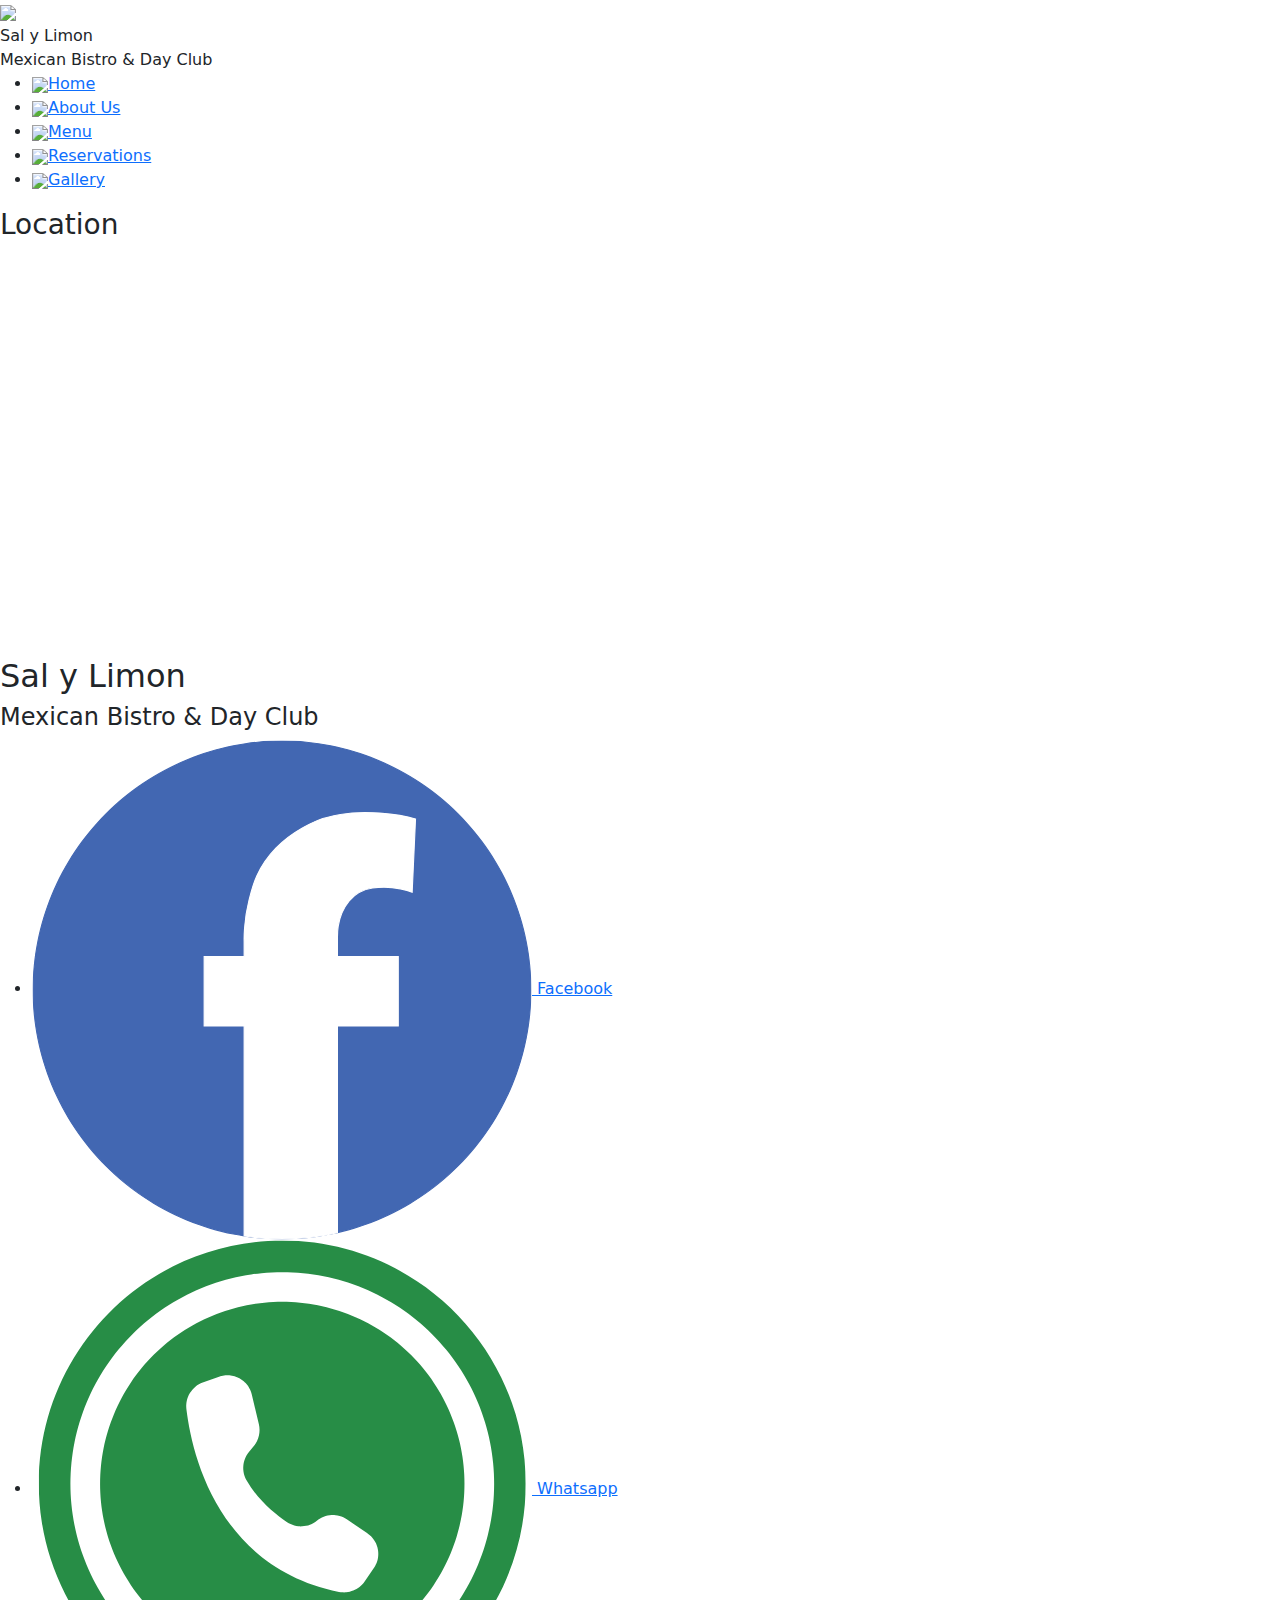
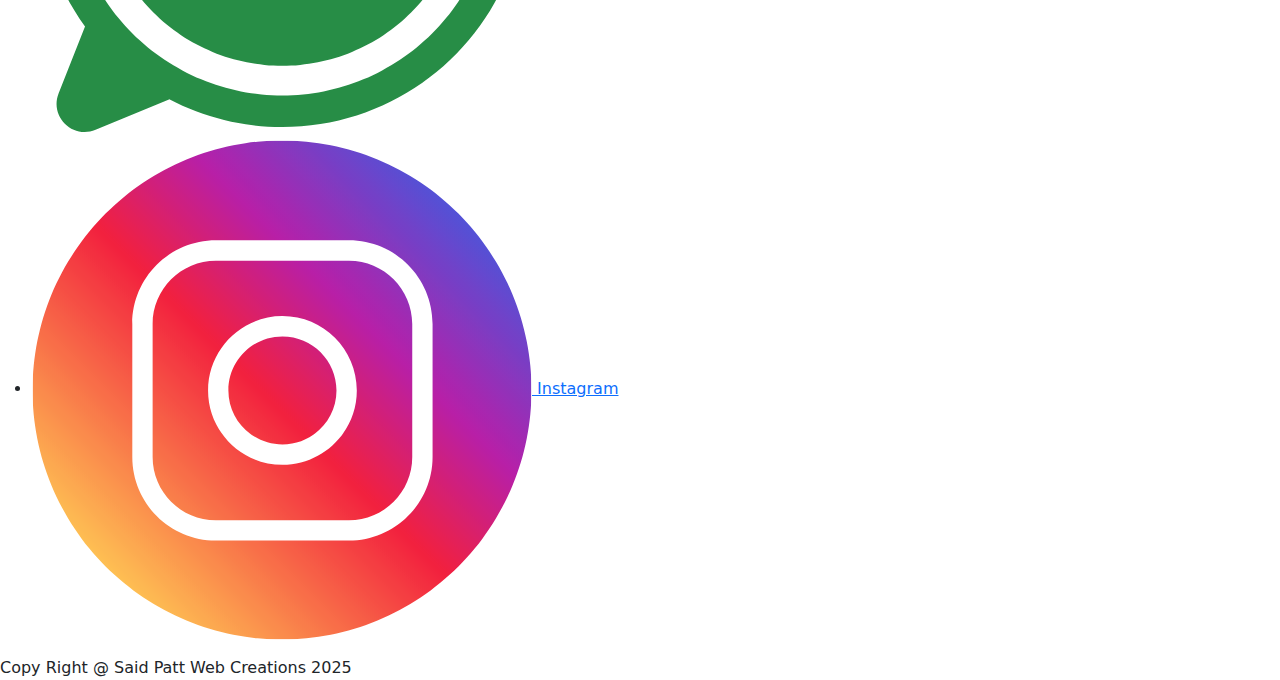
==== assets/about.html @ 9f285d35 "28/03/2025" ====
<!DOCTYPE html>
<html lang="en">
<head>
    <meta charset="UTF-8">
    <meta name="viewport" content="width=device-width, initial-scale=1.0">
    <title>Sal y Limon</title>
    <link rel="icon" type="image/x-icon" href="/salylimon/assets/images/logo_nobg.png">
    <link rel="stylesheet" href="/salylimon/css/header-footer.css">
    <link rel="stylesheet" href="../css/home.css">
    <link href="https://cdn.jsdelivr.net/npm/bootstrap@5.3.3/dist/css/bootstrap.min.css" rel="stylesheet" integrity="sha384-QWTKZyjpPEjISv5WaRU9OFeRpok6YctnYmDr5pNlyT2bRjXh0JMhjY6hW+ALEwIH" crossorigin="anonymous">
    <link rel="stylesheet" href="/salylimon/css/about.css">
</head>
<body>
    <header>
        <span id="grow"><a href="/salylimon/index.html"><img src="/salylimon/assets/images/logo_nobg.png" id="header-logo"></a></span>
        <div id="name-container">
            <span id="glow">Sal y Limon</span> <br>
            <span id="header-motto">
                Mexican Bistro & Day Club
            </span>
        </div>
    </header>
    <div class="nav-container">
        <nav>
            <ul>
                <li><a href="/salylimon/assets/home.html"><img src="/salylimon/assets/icons/home.svg">Home</a></li>
                <li><a href="/salylimon/assets/about.html"><img src="/salylimon/assets/icons/pink/about.svg"><span class="current-page">About Us</span></a></li>
                <li><a href="/salylimon/assets/menu.html"><img src="/salylimon/assets/icons/menu.svg">Menu</a></li>
                <li><a href="/salylimon/assets/reservations.html"><img src="/salylimon/assets/icons/reservations.svg">Reservations</a></li>
                <li><a href="/salylimon/assets/gallery.html"><img src="/salylimon/assets/icons/gallery.svg">Gallery</a></li>
            </ul>
        </nav>    
    </div>

    <div class="location">
        <h3>Location</h3>
        <iframe src="https://www.google.com/maps/embed?pb=!1m18!1m12!1m3!1d3827.4352593293247!2d-88.51890412476844!3d18.302652482749153!2m3!1f0!2f0!3f0!3m2!1i1024!2i768!4f13.1!3m3!1m2!1s0x8f5bedb442e3a7c9%3A0x1a7c8fb2c67b708e!2sSal%20Y%20Limon%20Mexican%20Bistro%20%26%20Day%20Club!5e1!3m2!1sen!2sbz!4v1740579449815!5m2!1sen!2sbz" width="600" height="400" style="border:0;" allowfullscreen="" loading="lazy" referrerpolicy="no-referrer-when-downgrade"></iframe>
    </div>

    <footer>
        <div class="footer-cont">
            <div class="info-container">
                <h2>Sal y Limon</h2>
                <h4>Mexican Bistro & Day Club</h4>
            </div>
            <div class="contact-container">
                <ul>
                    <li><a href="https://www.facebook.com/profile.php?id=100063753512915" target="_blank"><img src="icons/facebook.svg" alt="Facebook" class="footer-icon"> Facebook</a></li>
                    <li><a href="https://wa.me/5016362275?text=Hello,%20I%20would%20like%20to%20contact%20Sal%20Y%20Limon!" target="_blank"><img src="icons/whatsapp.svg" alt="Facebook" class="footer-icon"> Whatsapp</a></li> 
                    <li><a href="https://www.instagram.com/salylimonmbdc/" target="_blank"><img src="icons/instagram.svg" alt="Facebook" class="footer-icon"> Instagram</a></li>
               </ul>
            </div>
        </div>
        <div class="copy-right">
            Copy Right @ Said Patt Web Creations 2025
        </div>
    </footer>
</body>
</html>
---- css/home.css ----
@import url(vars.css);

.carousel-image{
    width: 100%;
    height: 35vw;
    object-fit: cover;
}
.carousel-container{
    display: flex;
    width: 100%;
}
.carousel-cont{
    flex: 6;
}
.carousel-text{
    background-color: var(--green);
    flex: 2;
    text-align: center;
    align-content: center;
}
.carousel-text h3 {
    overflow: hidden;
}

.promotions-section {
    display: flex;
    flex-direction: column;
    margin: 50px 0;
}

.promotions-section h2 {
    text-align: center;
}

.promotions-section h3 {
    text-align: center;
}

#promotions {
    display: flex;
    flex-direction: row;
    flex-wrap: wrap;
    justify-content: space-evenly;
}

#promotions div {
    height: auto;
    width: 20vw;
    display: flex;
    flex-direction: row;
    align-items: center;
    border-radius: var(--gutter);
    padding: 20px;
    filter: drop-shadow(0 0 5px rgba(0, 0, 0, 0.333));
    overflow: hidden;
    justify-content: space-between;
    transition: height 0.3s ease, width 0.3s ease; 
}

#promotions div:hover {
    height: auto;
    width: 33vw;
    flex-direction: column;
}

#promotions div p {
    opacity: 0;
    max-height: 0;
    overflow: hidden;
    transition: opacity 0.3s ease, max-height 0.3s ease;
}

#promotions div:hover p {
    opacity: 1;
    max-height: 100px;
    display: flex;
}

#promotions div img {
    height: 10vh;
}

#easter-promo {
    background-color: var(--pink);
}

#summer-promo {
    background-color: var(--yellow);
}

#anniversary-promo {
    background-color: var(--green);
}

.carousel-container {
    z-index: 1 !important;
}
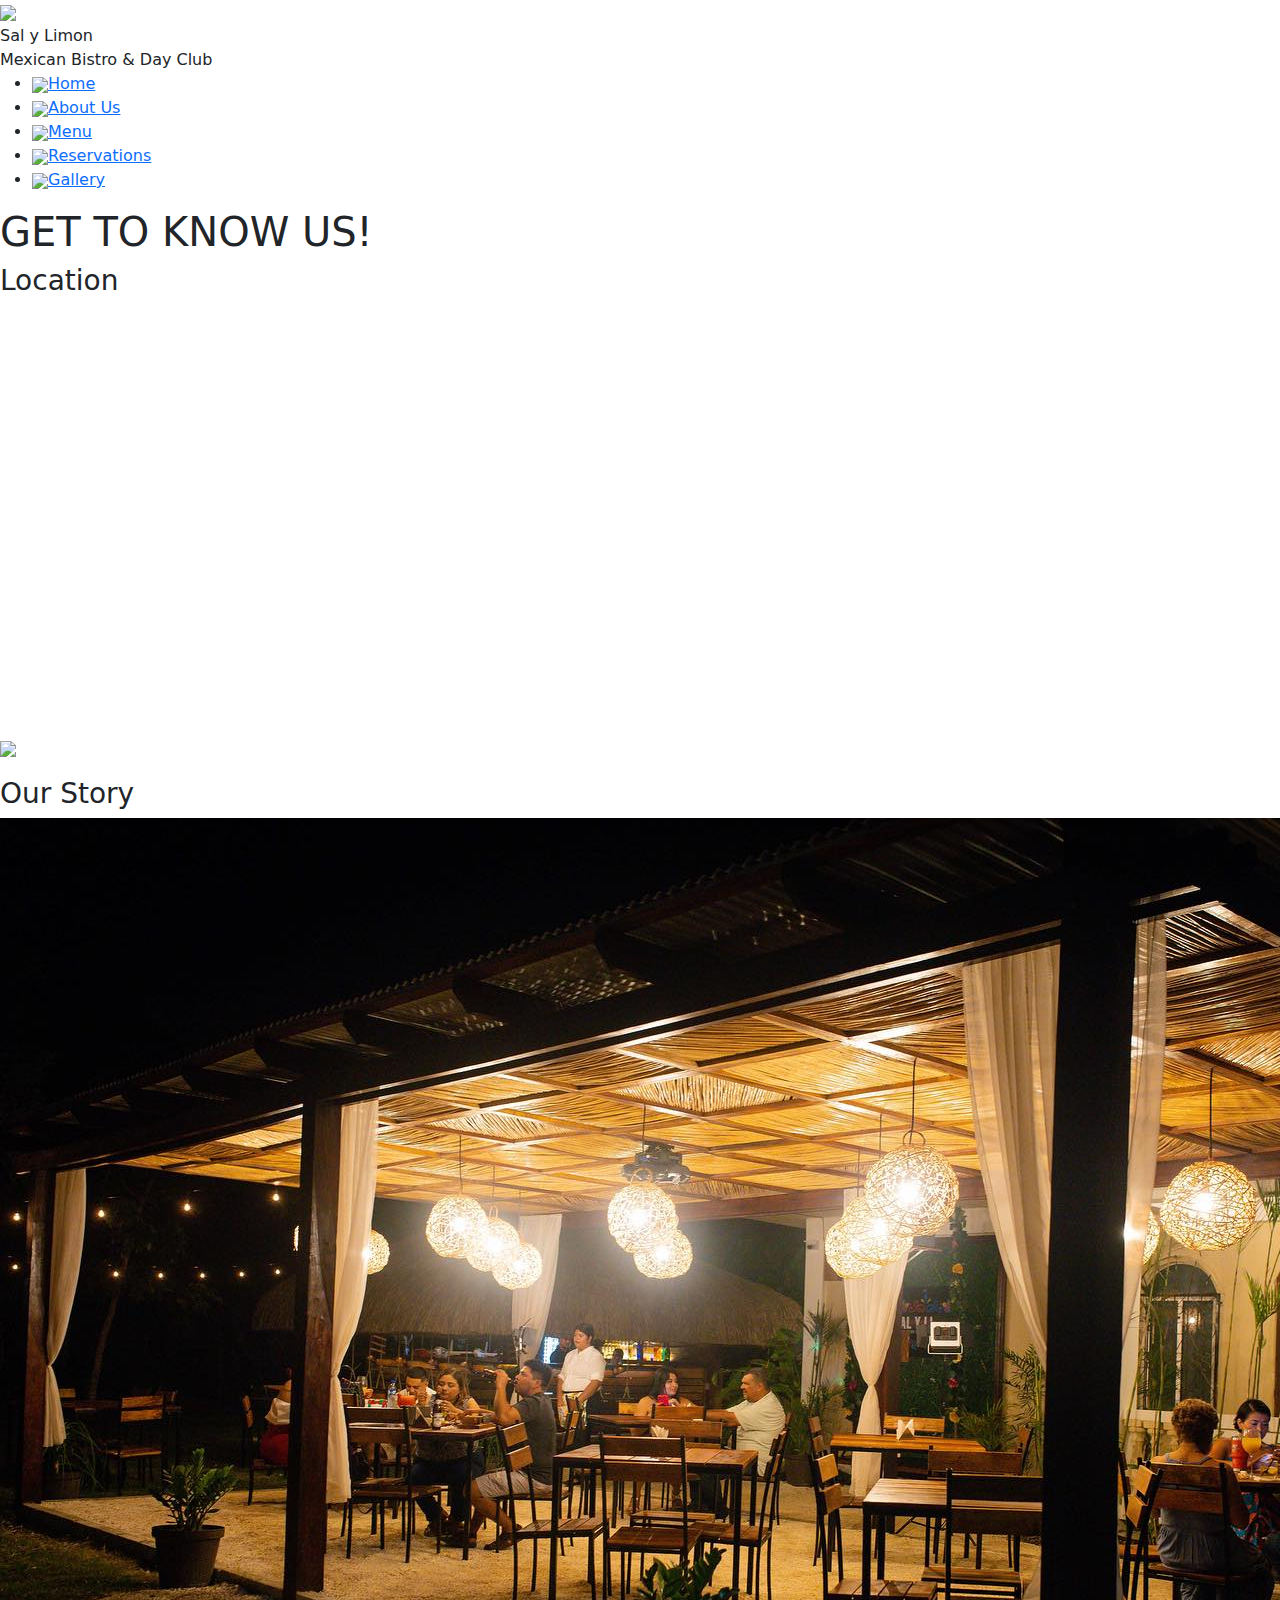
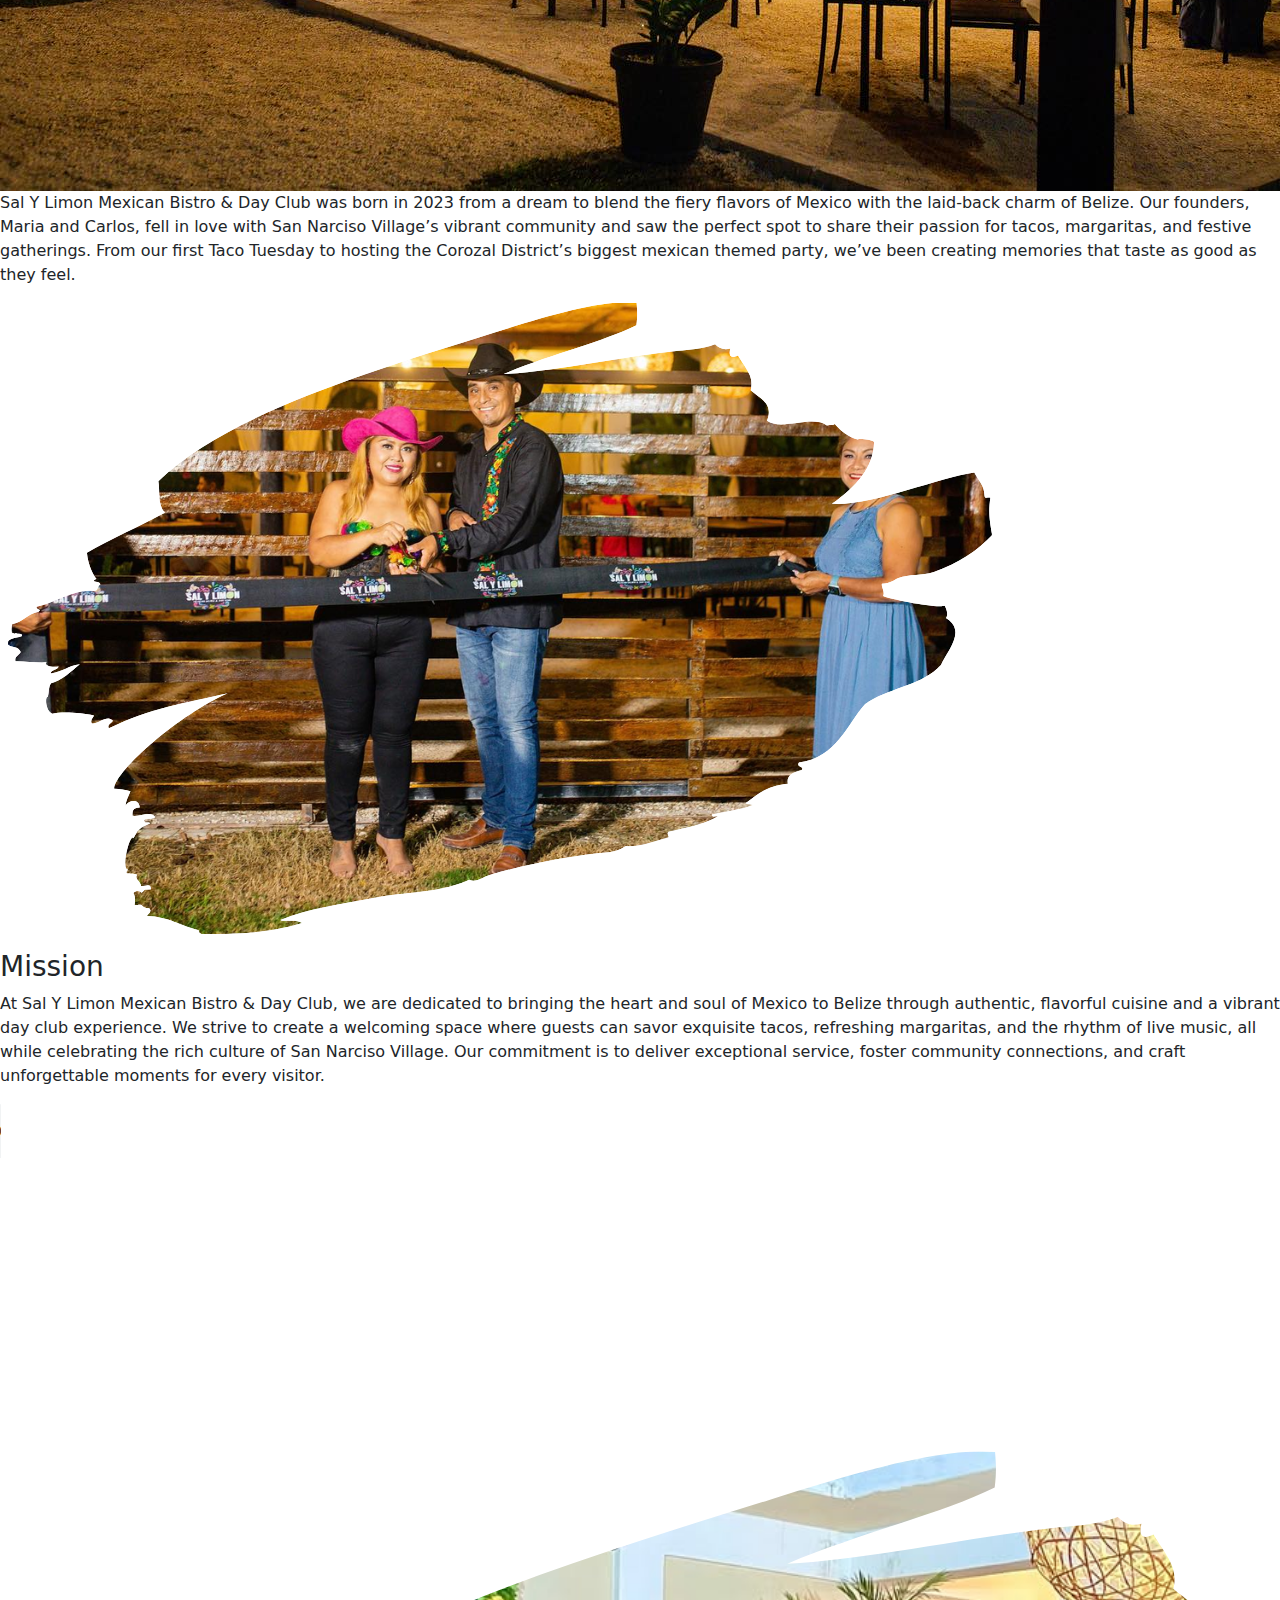
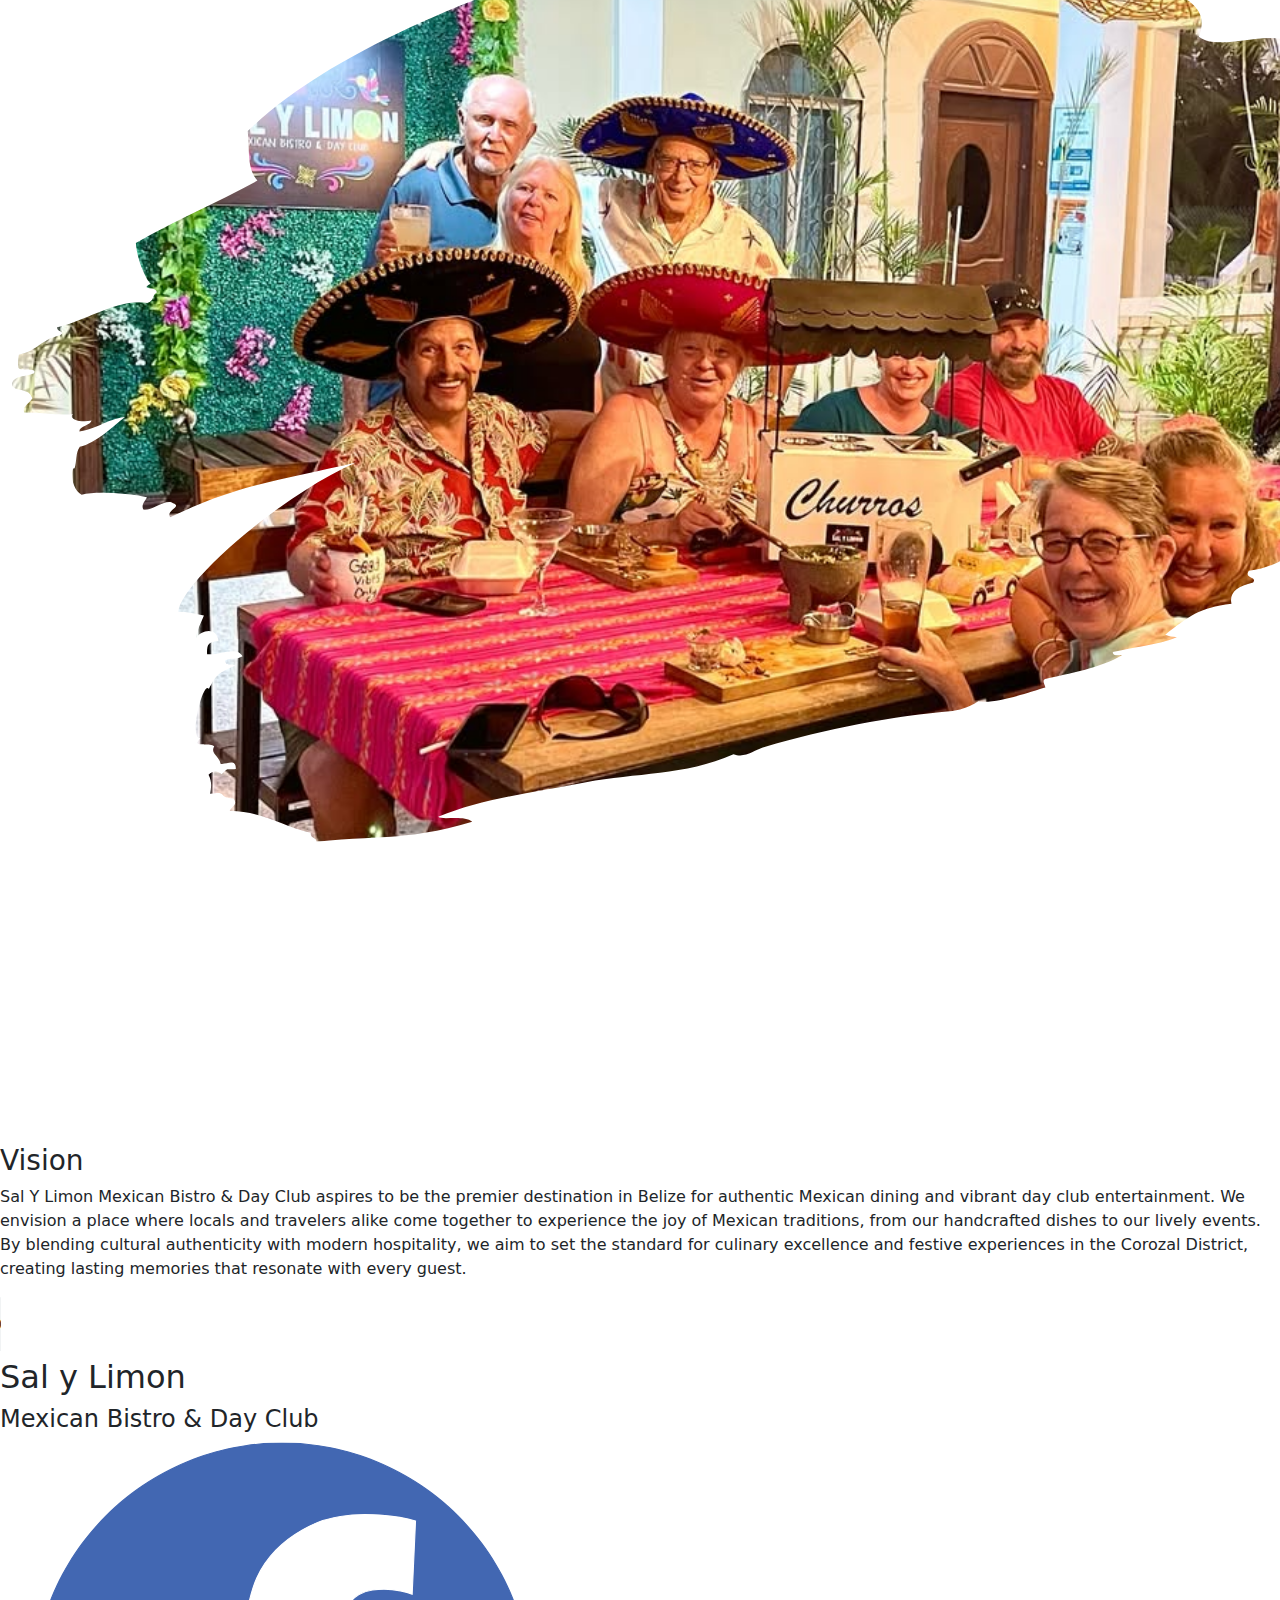
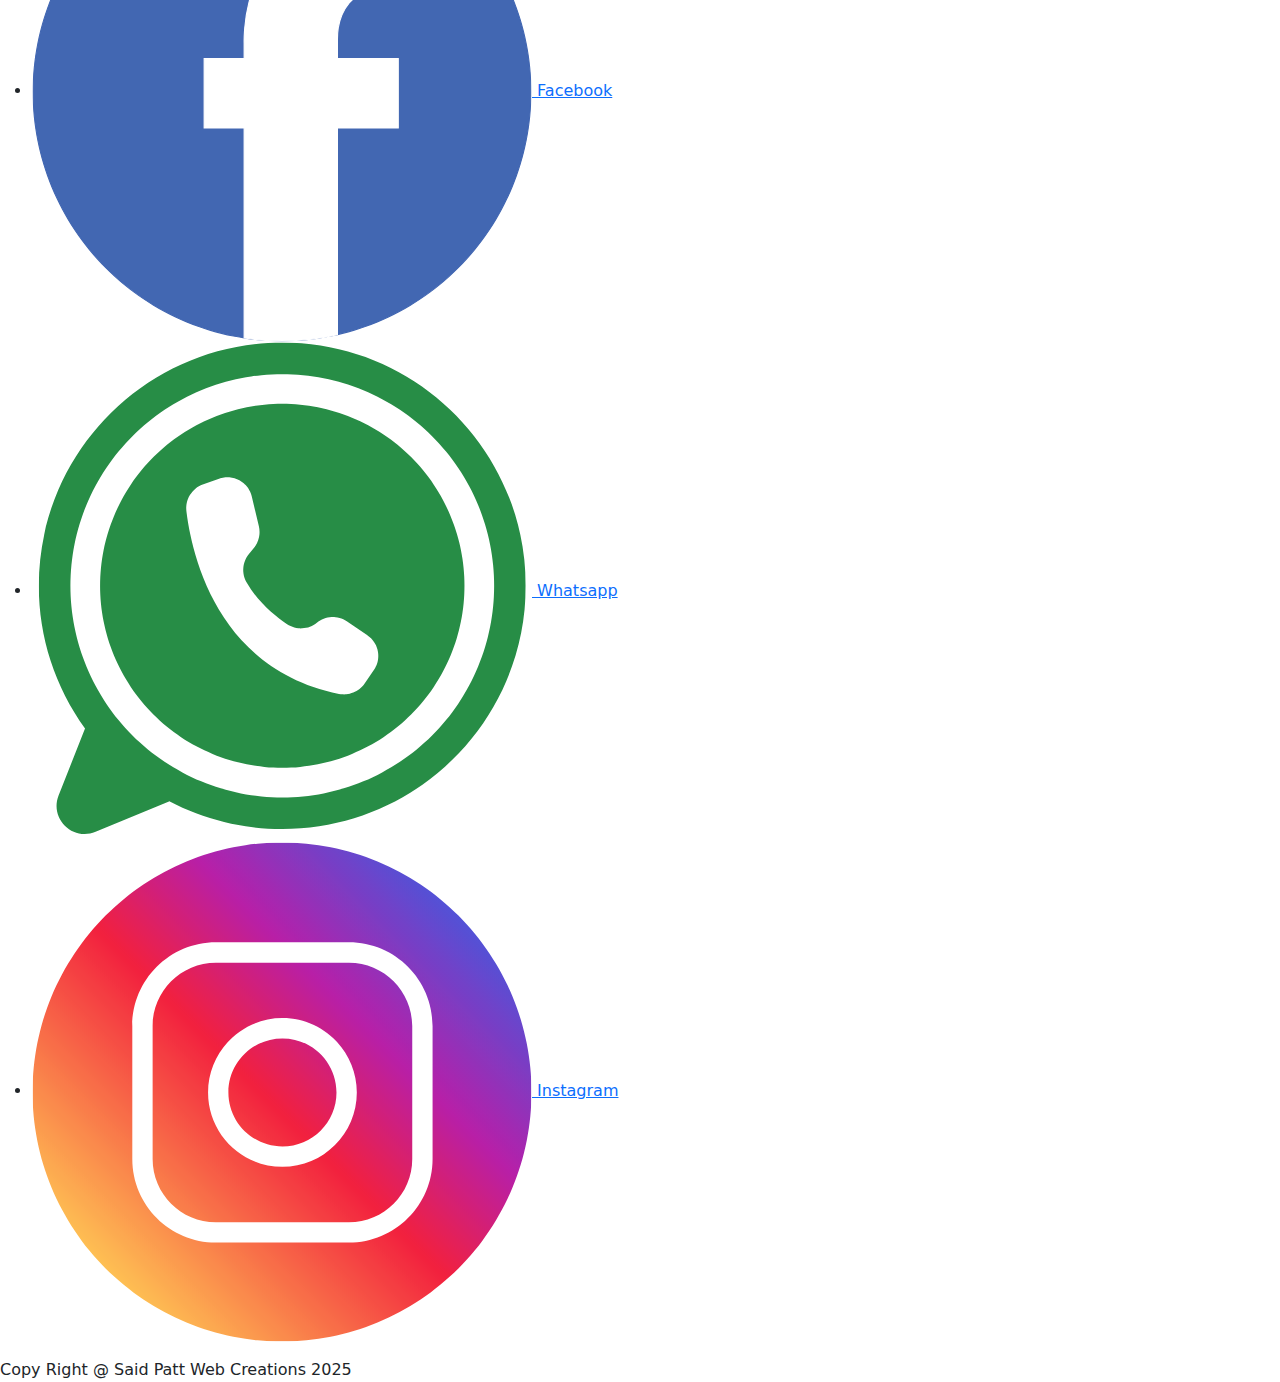
==== commit 3f09d610: "Major Updates" ====
--- a/assets/about.html
+++ b/assets/about.html
@@ -32,9 +32,54 @@
         </nav>    
     </div>
 
+    <div class="page-title">
+        <h1>GET TO KNOW US!</h1>
+    </div>
+
     <div class="location">
-        <h3>Location</h3>
-        <iframe src="https://www.google.com/maps/embed?pb=!1m18!1m12!1m3!1d3827.4352593293247!2d-88.51890412476844!3d18.302652482749153!2m3!1f0!2f0!3f0!3m2!1i1024!2i768!4f13.1!3m3!1m2!1s0x8f5bedb442e3a7c9%3A0x1a7c8fb2c67b708e!2sSal%20Y%20Limon%20Mexican%20Bistro%20%26%20Day%20Club!5e1!3m2!1sen!2sbz!4v1740579449815!5m2!1sen!2sbz" width="600" height="400" style="border:0;" allowfullscreen="" loading="lazy" referrerpolicy="no-referrer-when-downgrade"></iframe>
+        <h3>Location</h3><br>
+        <section>
+            <article>
+                <iframe src="https://www.google.com/maps/embed?pb=!1m18!1m12!1m3!1d3827.4352593293247!2d-88.51890412476844!3d18.302652482749153!2m3!1f0!2f0!3f0!3m2!1i1024!2i768!4f13.1!3m3!1m2!1s0x8f5bedb442e3a7c9%3A0x1a7c8fb2c67b708e!2sSal%20Y%20Limon%20Mexican%20Bistro%20%26%20Day%20Club!5e1!3m2!1sen!2sbz!4v1740579449815!5m2!1sen!2sbz" width="100%" height="400" style="border:0;" allowfullscreen="" loading="lazy" referrerpolicy="no-referrer-when-downgrade"></iframe>
+            </article>
+            <figure>
+                <img src="images/car.gif">
+            </figure>
+        </section>
+    </div>
+
+    <div class="story">
+        <h3>Our Story</h3>
+        <section>
+            <figure>
+                <img src="images/story.jpg">
+                <div>
+                    <p>Sal Y Limon Mexican Bistro & Day Club was born in 2023 from a dream to blend the fiery flavors of Mexico with the laid-back charm of Belize. Our founders, Maria and Carlos, fell in love with San Narciso Village’s vibrant community and saw the perfect spot to share their passion for tacos, margaritas, and festive gatherings. From our first Taco Tuesday to hosting the Corozal District’s biggest mexican themed party, we’ve been creating memories that taste as good as they feel.</p>
+                </div>
+            </figure>
+        </section>
+    </div>
+
+    <div class="mission">
+        <figure>
+            <img src="images/mission.png">
+        </figure>
+        <article id="mission">
+            <h3>Mission</h3>
+            <p>At Sal Y Limon Mexican Bistro & Day Club, we are dedicated to bringing the heart and soul of Mexico to Belize through authentic, flavorful cuisine and a vibrant day club experience. We strive to create a welcoming space where guests can savor exquisite tacos, refreshing margaritas, and the rhythm of live music, all while celebrating the rich culture of San Narciso Village. Our commitment is to deliver exceptional service, foster community connections, and craft unforgettable moments for every visitor.</p>
+            <audio src="audio/mission.mp3" controls></audio>
+        </article>
+    </div>
+
+    <div class="vision">
+        <figure>
+            <img src="images/vision.png">
+        </figure>
+        <article id="vision">
+            <h3>Vision</h3>
+            <p>Sal Y Limon Mexican Bistro & Day Club aspires to be the premier destination in Belize for authentic Mexican dining and vibrant day club entertainment. We envision a place where locals and travelers alike come together to experience the joy of Mexican traditions, from our handcrafted dishes to our lively events. By blending cultural authenticity with modern hospitality, we aim to set the standard for culinary excellence and festive experiences in the Corozal District, creating lasting memories that resonate with every guest.</p>
+            <audio src="audio/vision.mp3" controls></audio>
+        </article>
     </div>
 
     <footer>
@@ -55,5 +100,6 @@
             Copy Right @ Said Patt Web Creations 2025
         </div>
     </footer>
+
 </body>
 </html>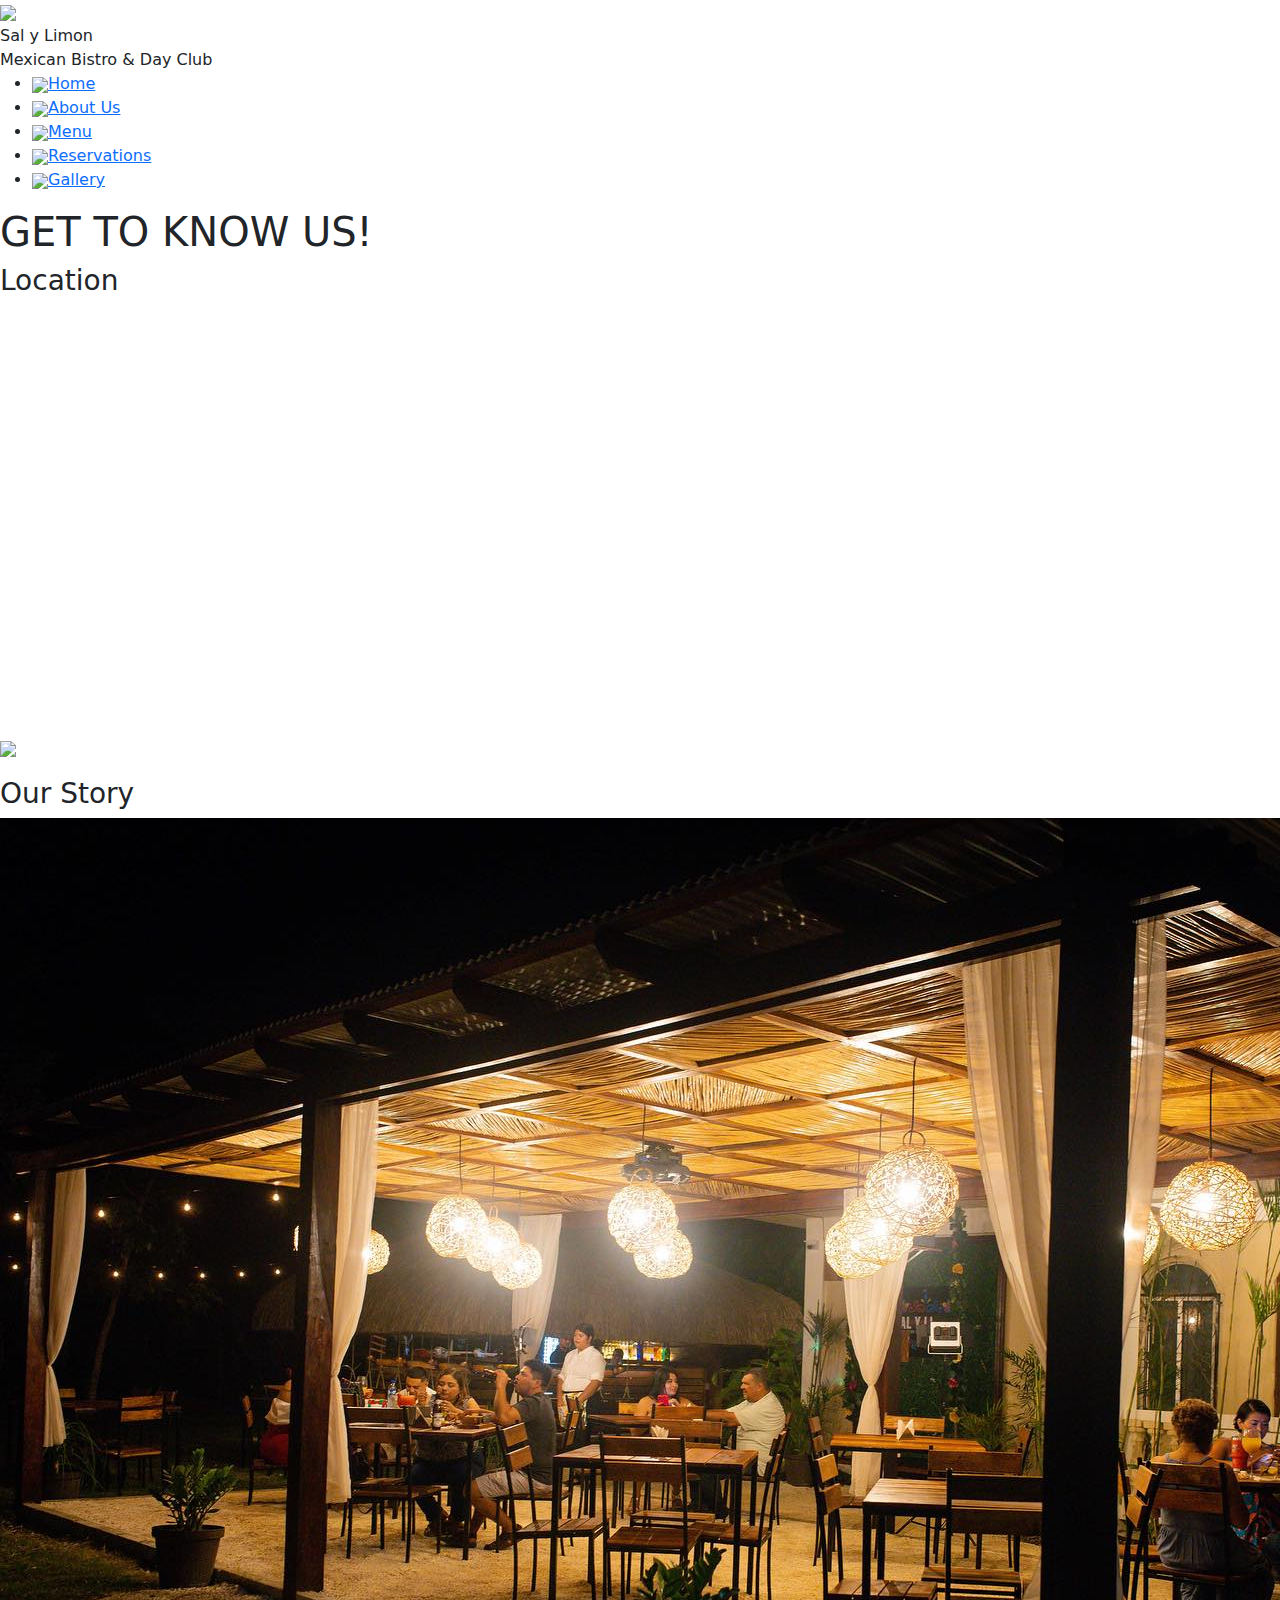
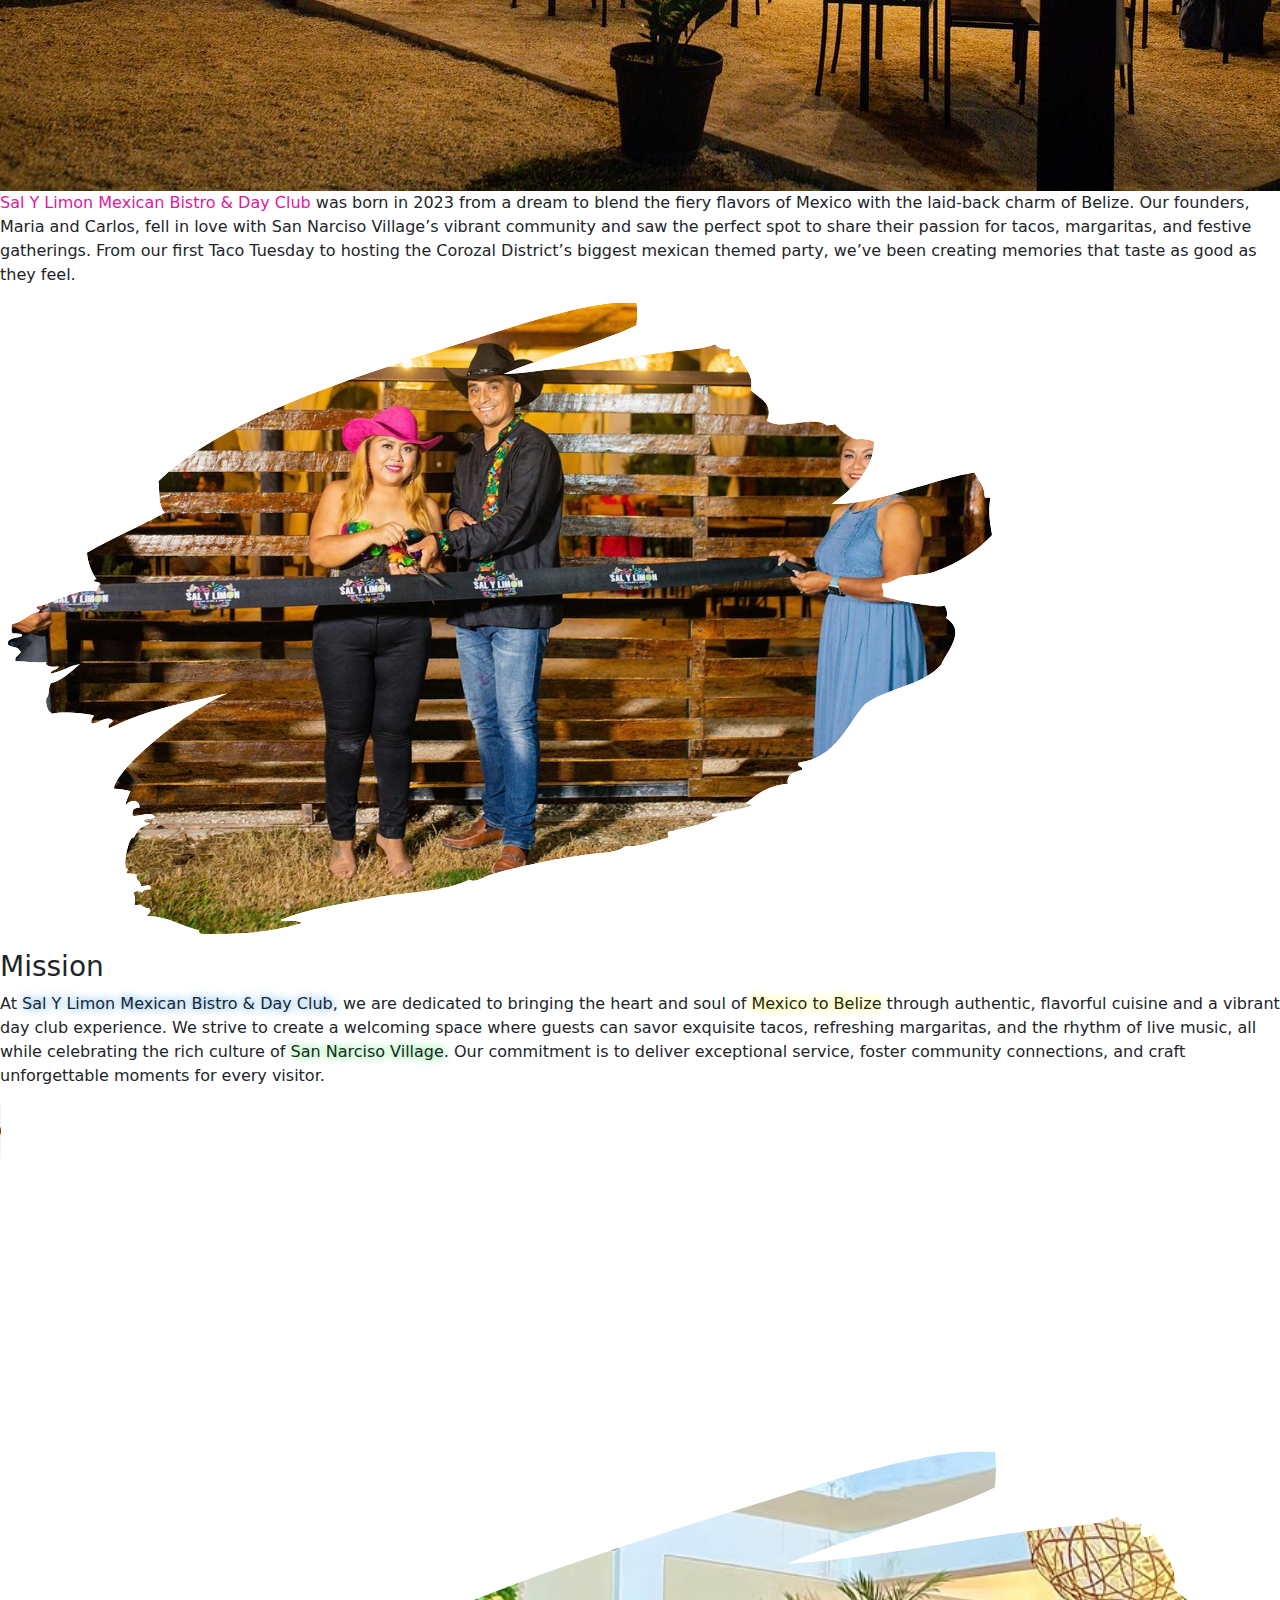
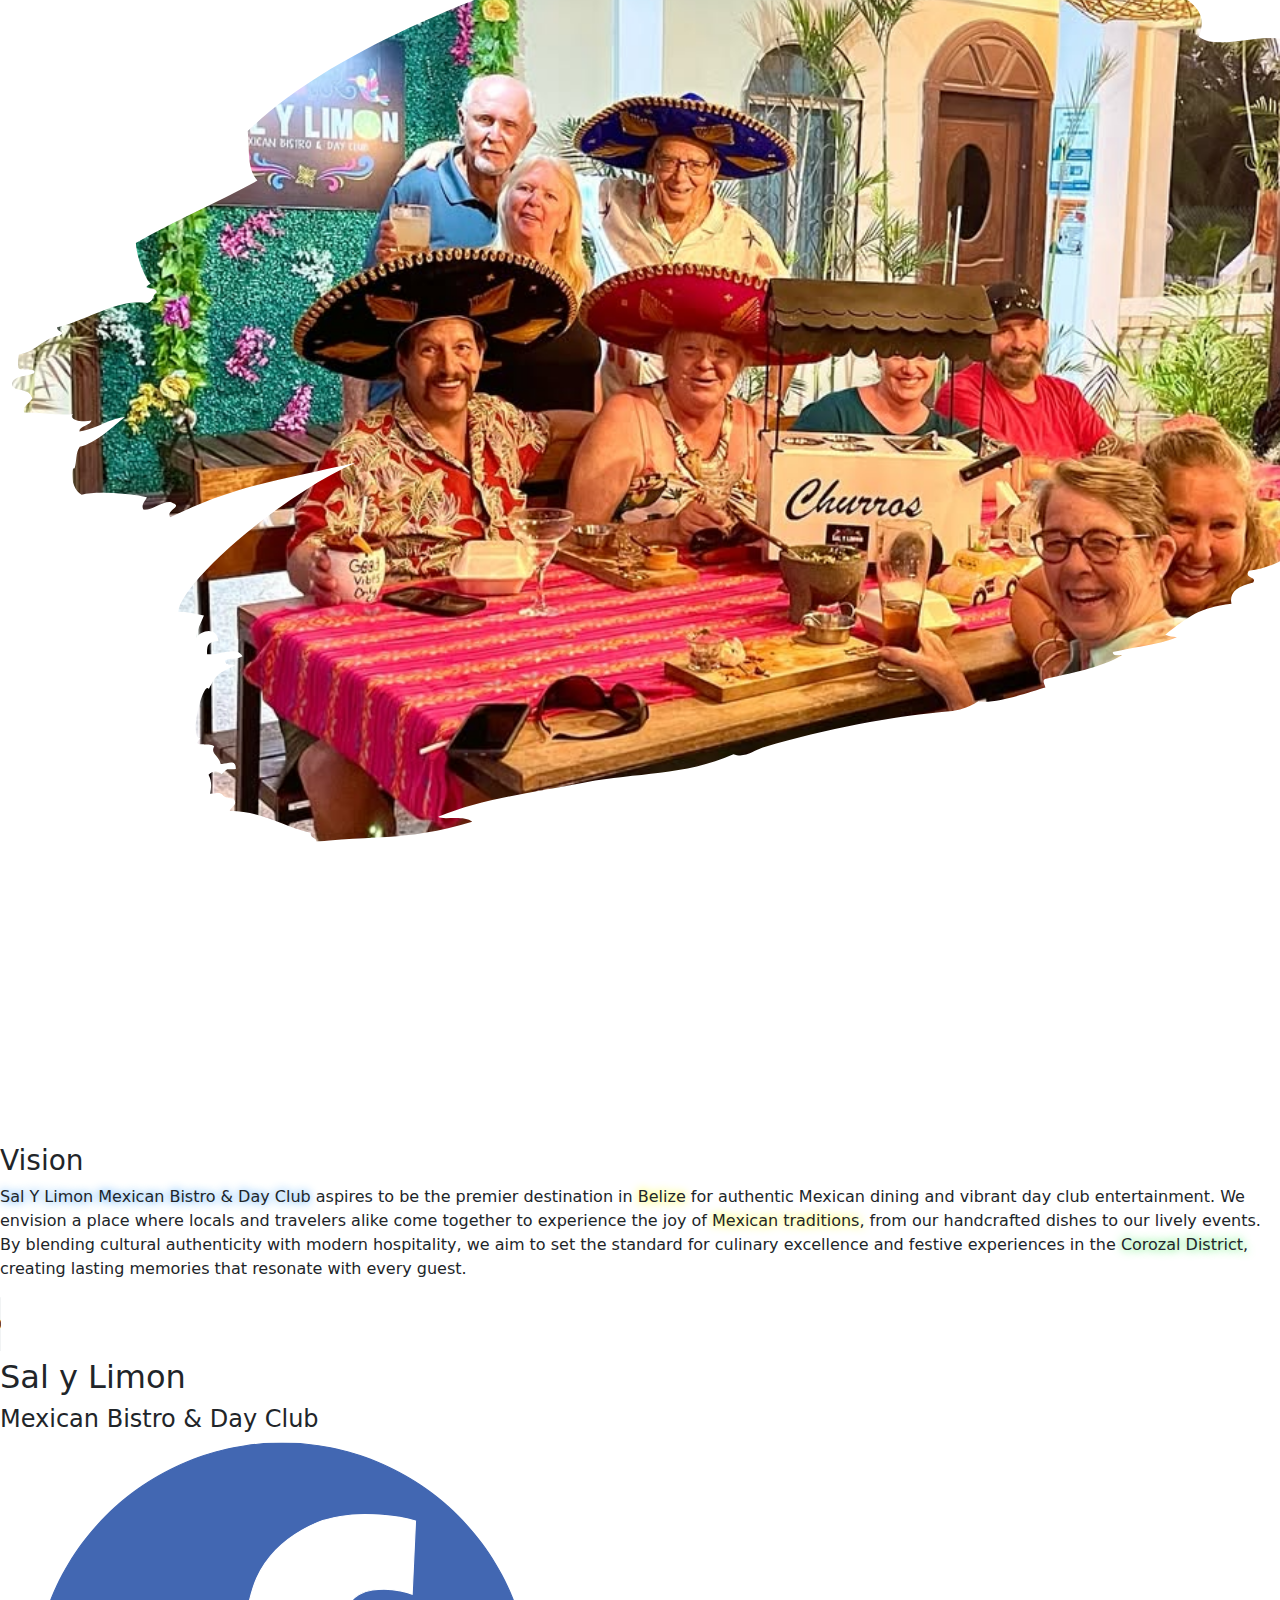
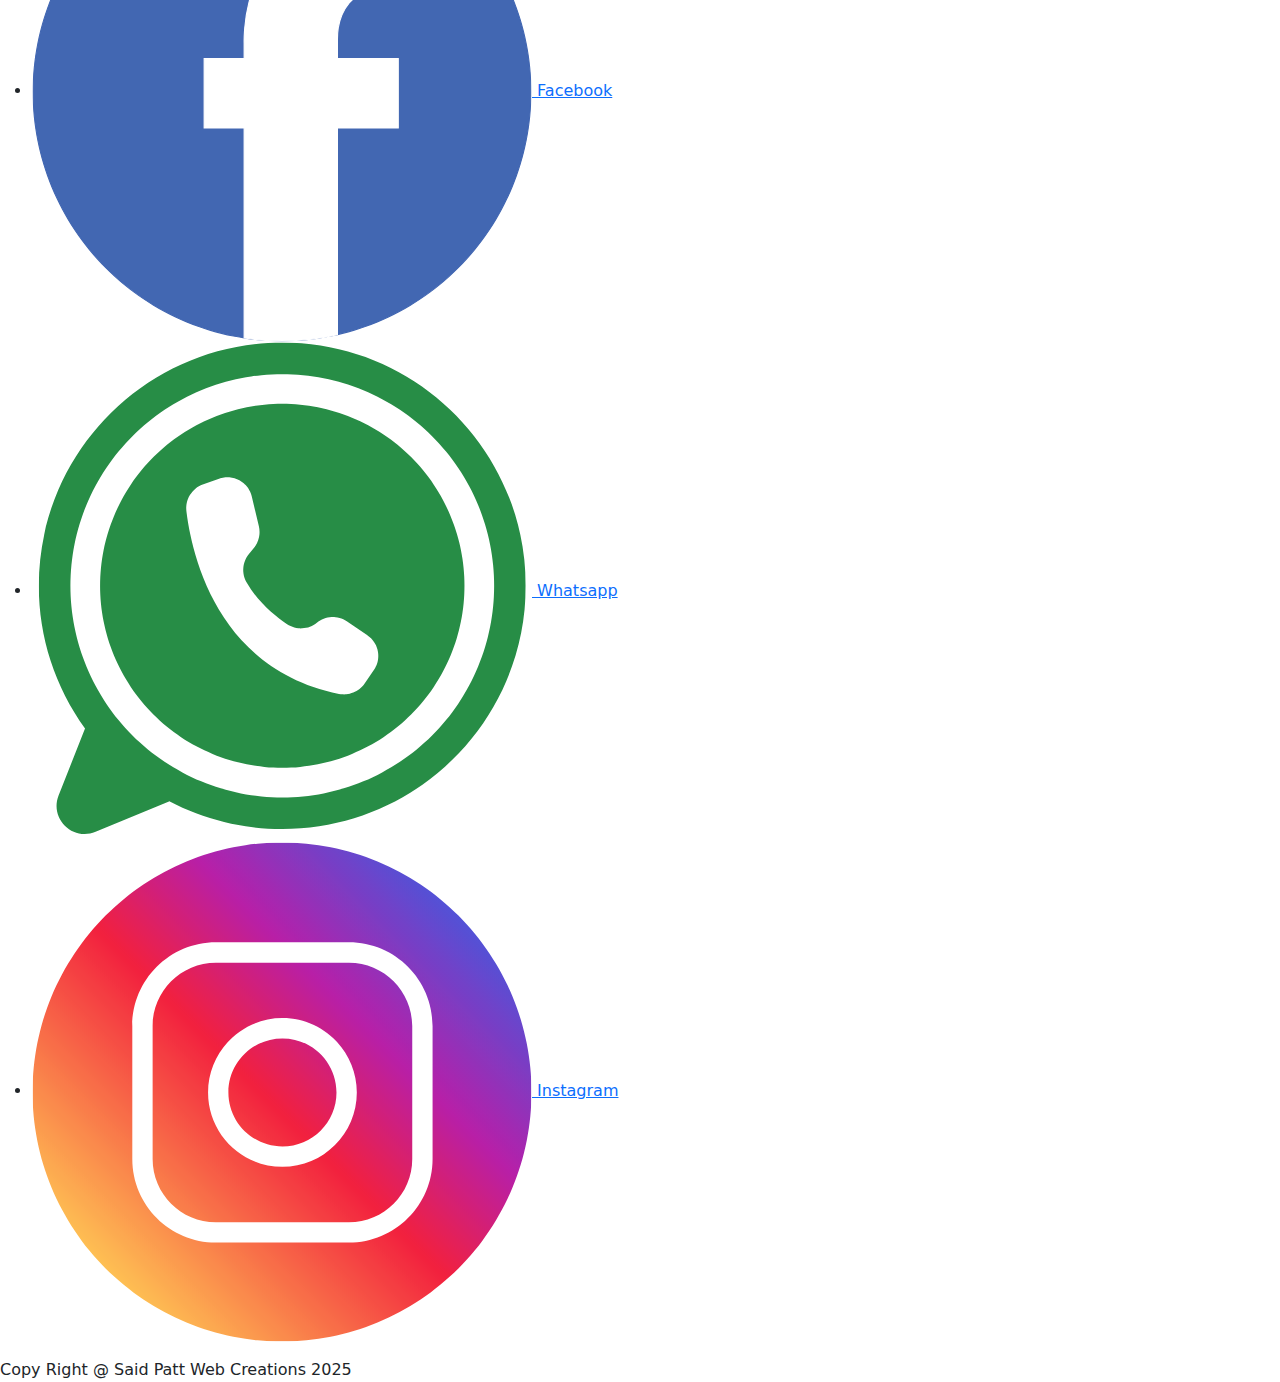
==== commit dfecf08f: "some styling" ====
--- a/assets/about.html
+++ b/assets/about.html
@@ -54,7 +54,7 @@
             <figure>
                 <img src="images/story.jpg">
                 <div>
-                    <p>Sal Y Limon Mexican Bistro & Day Club was born in 2023 from a dream to blend the fiery flavors of Mexico with the laid-back charm of Belize. Our founders, Maria and Carlos, fell in love with San Narciso Village’s vibrant community and saw the perfect spot to share their passion for tacos, margaritas, and festive gatherings. From our first Taco Tuesday to hosting the Corozal District’s biggest mexican themed party, we’ve been creating memories that taste as good as they feel.</p>
+                    <p><span id="highlight1">Sal Y Limon Mexican Bistro & Day Club</span> was born in 2023 from a dream to blend the fiery flavors of Mexico with the laid-back charm of Belize. Our founders, Maria and Carlos, fell in love with San Narciso Village’s vibrant community and saw the perfect spot to share their passion for tacos, margaritas, and festive gatherings. From our first Taco Tuesday to hosting the Corozal District’s biggest mexican themed party, we’ve been creating memories that taste as good as they feel.</p>
                 </div>
             </figure>
         </section>
@@ -66,7 +66,7 @@
         </figure>
         <article id="mission">
             <h3>Mission</h3>
-            <p>At Sal Y Limon Mexican Bistro & Day Club, we are dedicated to bringing the heart and soul of Mexico to Belize through authentic, flavorful cuisine and a vibrant day club experience. We strive to create a welcoming space where guests can savor exquisite tacos, refreshing margaritas, and the rhythm of live music, all while celebrating the rich culture of San Narciso Village. Our commitment is to deliver exceptional service, foster community connections, and craft unforgettable moments for every visitor.</p>
+            <p>At<span id="highlight2"> Sal Y Limon Mexican Bistro & Day Club,</span>  we are dedicated to bringing the heart and soul of <span id="highlight4">Mexico to Belize</span> through authentic, flavorful cuisine and a vibrant day club experience. We strive to create a welcoming space where guests can savor exquisite tacos, refreshing margaritas, and the rhythm of live music, all while celebrating the rich culture of <span id="highlight3">San Narciso Village.</span> Our commitment is to deliver exceptional service, foster community connections, and craft unforgettable moments for every visitor.</p>
             <audio src="audio/mission.mp3" controls></audio>
         </article>
     </div>
@@ -77,7 +77,7 @@
         </figure>
         <article id="vision">
             <h3>Vision</h3>
-            <p>Sal Y Limon Mexican Bistro & Day Club aspires to be the premier destination in Belize for authentic Mexican dining and vibrant day club entertainment. We envision a place where locals and travelers alike come together to experience the joy of Mexican traditions, from our handcrafted dishes to our lively events. By blending cultural authenticity with modern hospitality, we aim to set the standard for culinary excellence and festive experiences in the Corozal District, creating lasting memories that resonate with every guest.</p>
+            <p><span id="highlight2">Sal Y Limon Mexican Bistro & Day Club</span> aspires to be the premier destination in <span id="highlight4">Belize</span> for authentic Mexican dining and vibrant day club entertainment. We envision a place where locals and travelers alike come together to experience the joy of <span id="highlight4">Mexican traditions,</span> from our handcrafted dishes to our lively events. By blending cultural authenticity with modern hospitality, we aim to set the standard for culinary excellence and festive experiences in the <span id="highlight3">Corozal District,</span> creating lasting memories that resonate with every guest.</p>
             <audio src="audio/vision.mp3" controls></audio>
         </article>
     </div>
--- a/css/home.css
+++ b/css/home.css
@@ -54,13 +54,14 @@
     filter: drop-shadow(0 0 5px rgba(0, 0, 0, 0.333));
     overflow: hidden;
     justify-content: space-between;
-    transition: height 0.3s ease, width 0.3s ease; 
+    transition: height 0.5s ease, width 0.5s ease; 
 }
 
 #promotions div:hover {
     height: auto;
     width: 33vw;
     flex-direction: column;
+    transition: 0.5s ease;
 }
 
 #promotions div p {
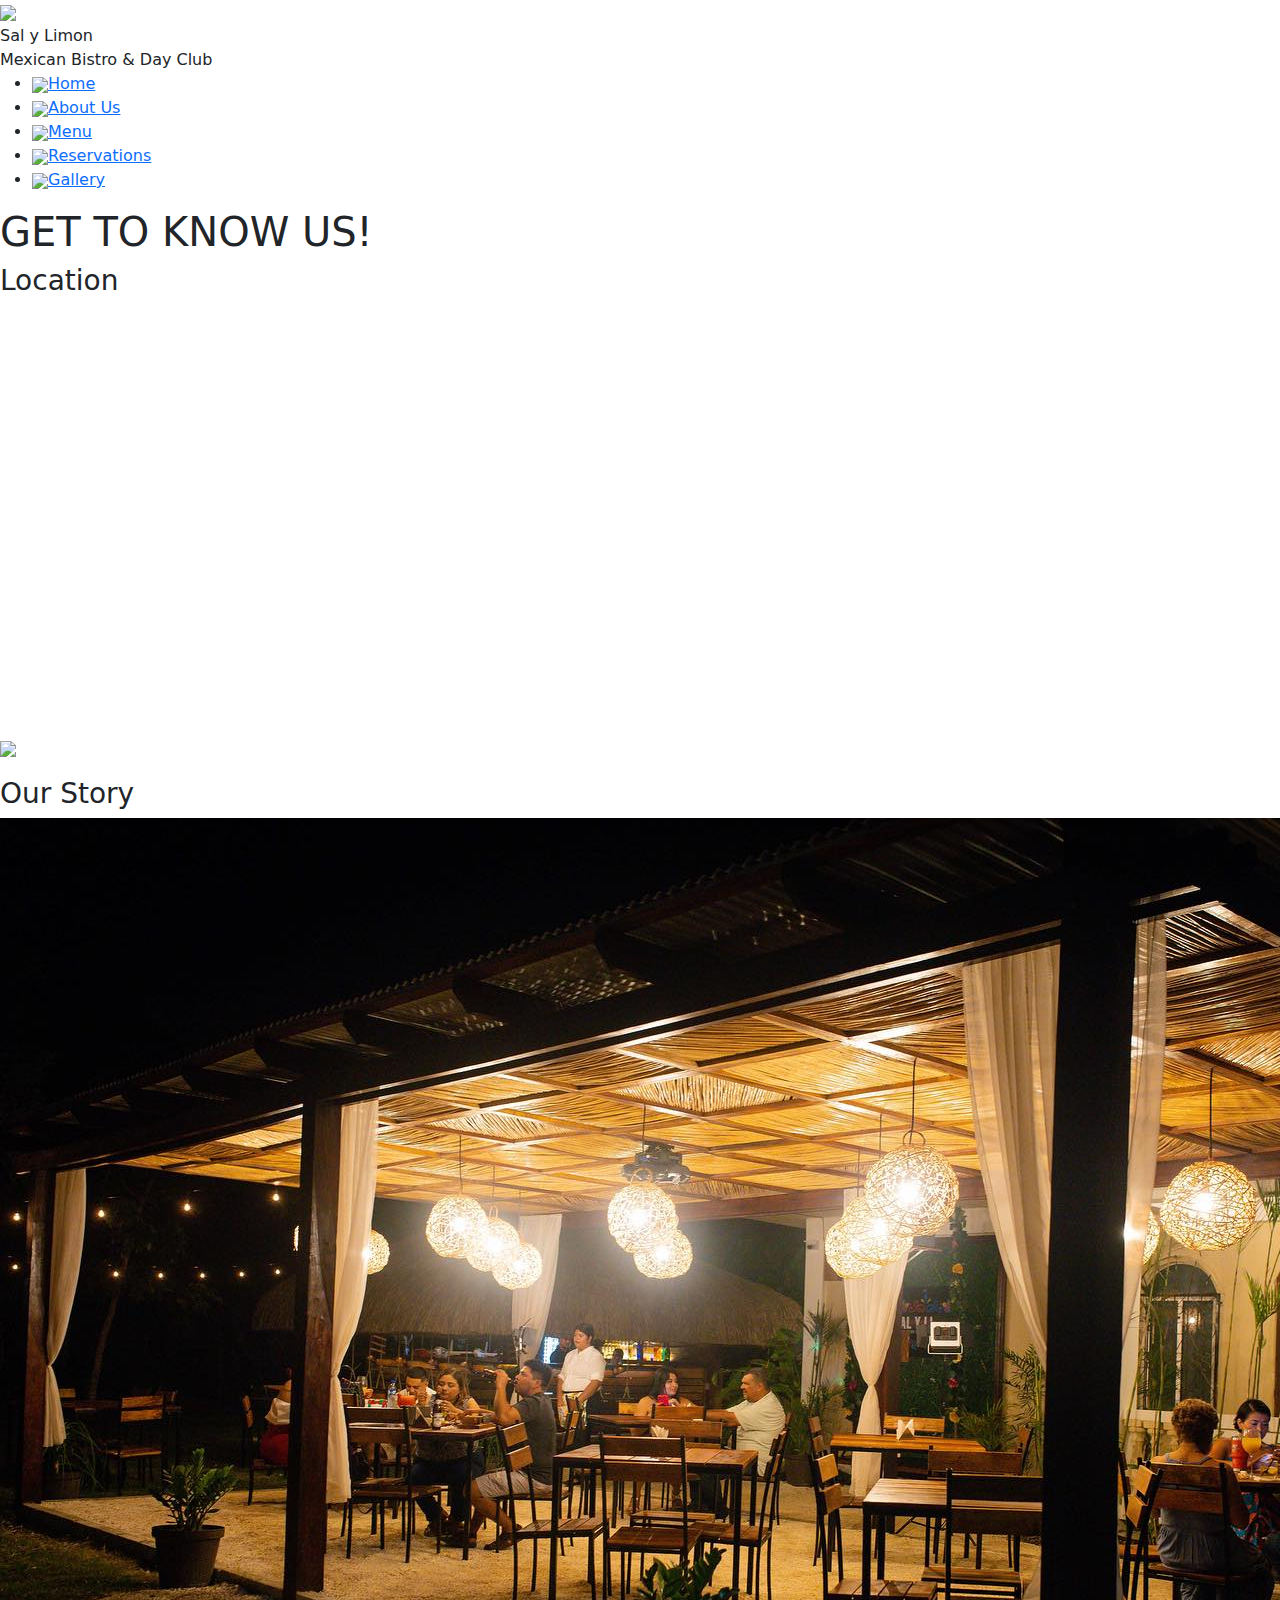
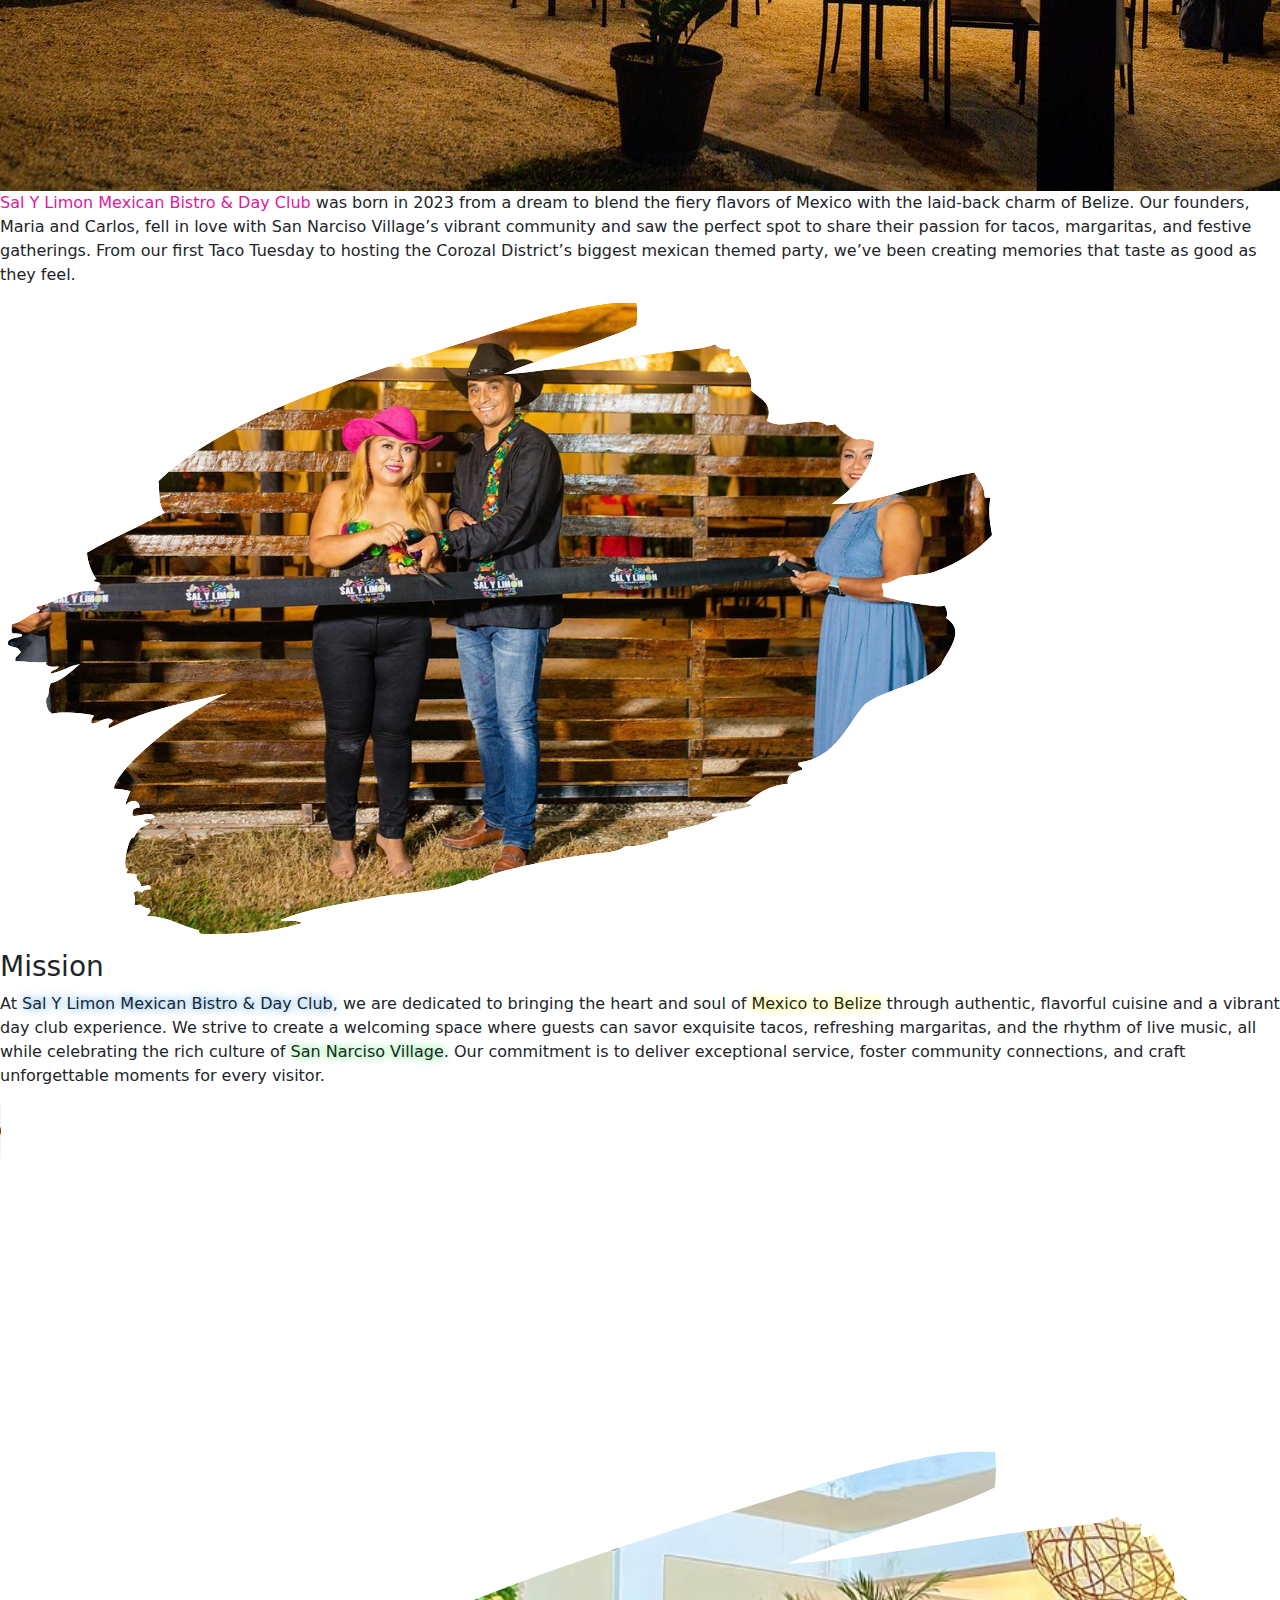
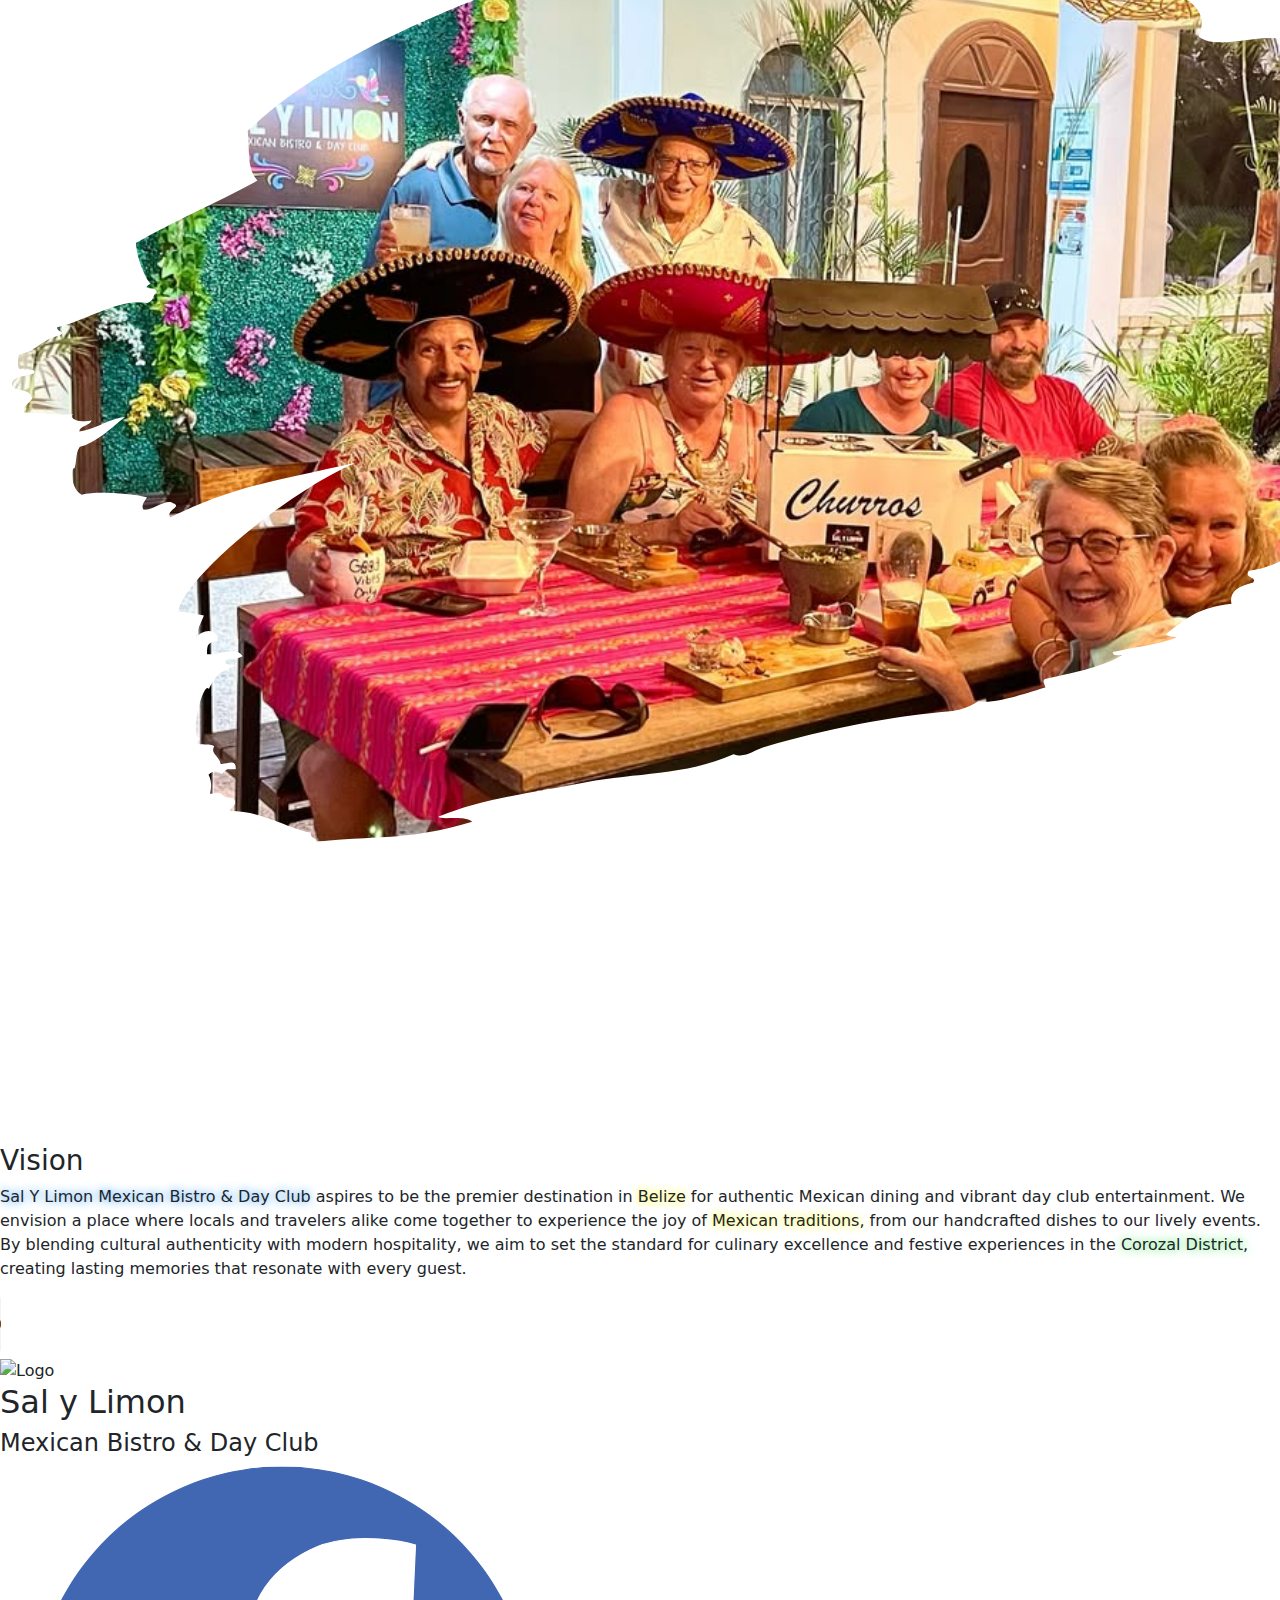
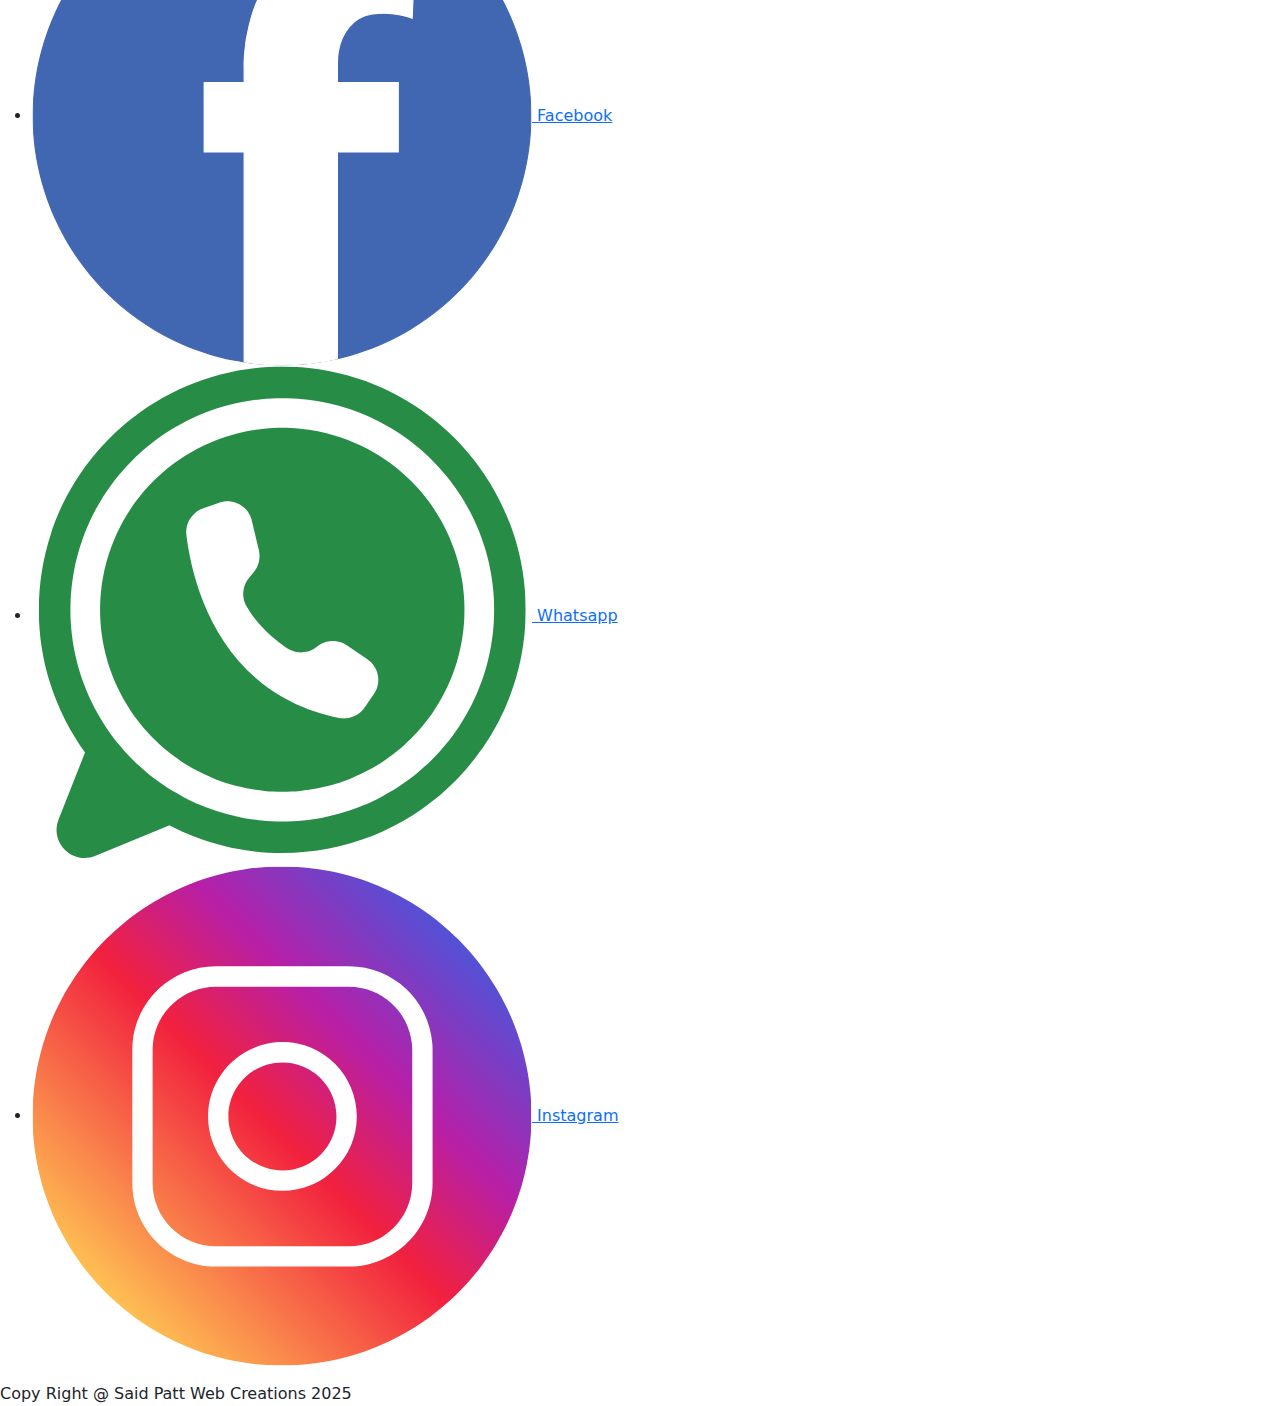
==== commit 24598d6b: "favicon" ====
--- a/assets/about.html
+++ b/assets/about.html
@@ -85,8 +85,11 @@
     <footer>
         <div class="footer-cont">
             <div class="info-container">
-                <h2>Sal y Limon</h2>
-                <h4>Mexican Bistro & Day Club</h4>
+                <img src="/salylimon/assets/images/logo_nobg.png" alt="Logo" class="footer-logo">
+                <article>
+                    <h2>Sal y Limon</h2>
+                    <h4>Mexican Bistro & Day Club</h4>
+                </article>
             </div>
             <div class="contact-container">
                 <ul>
